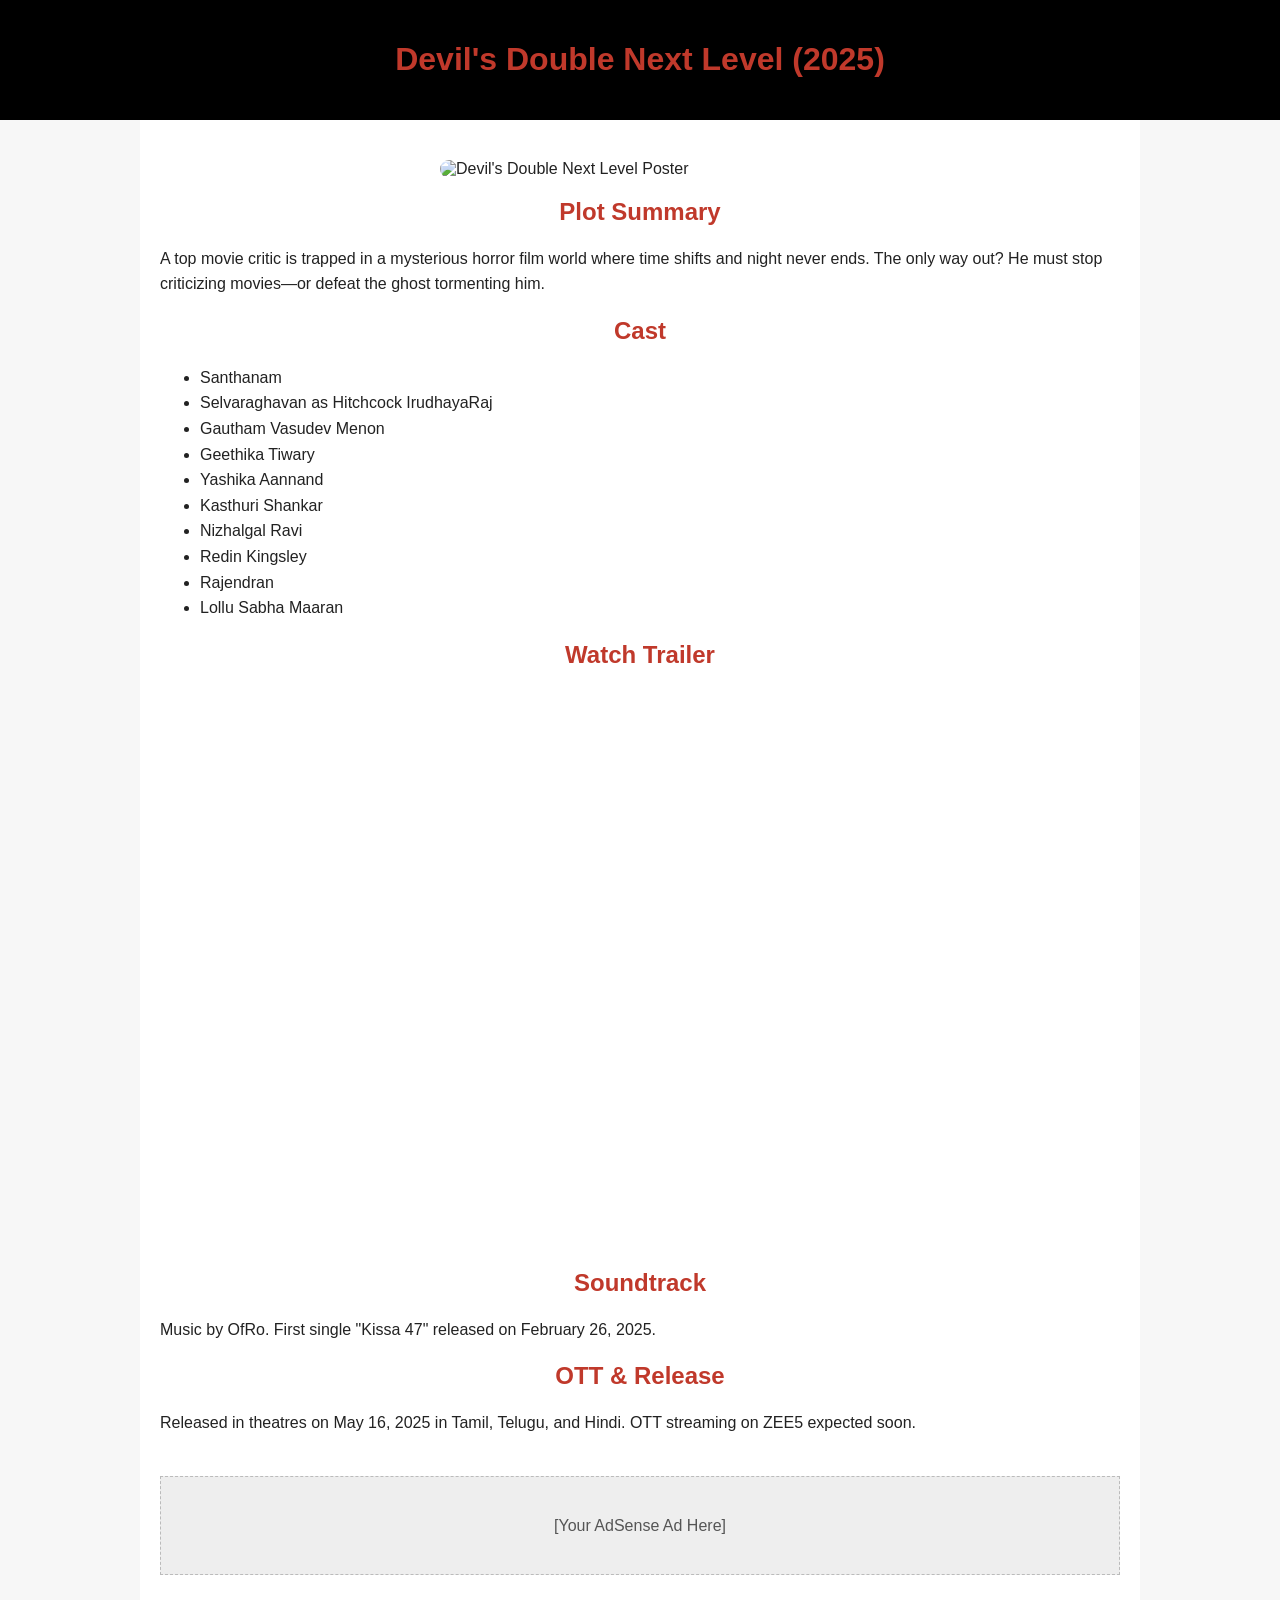
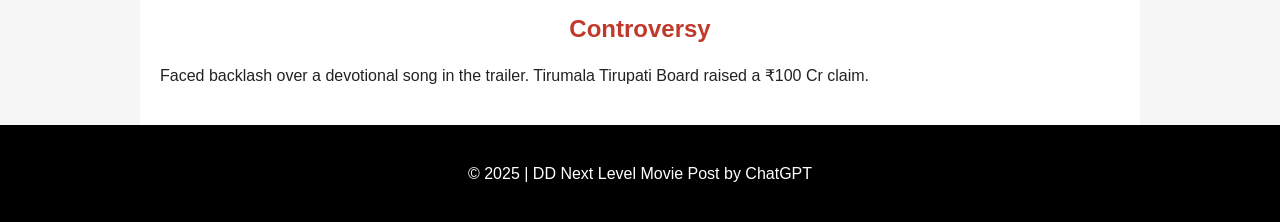
==== devils-double-next-level.html @ ae8cdb3d "Add files via upload Signed-off-by: kishan5735 <kishanp6351493807@gmail.com>" ====
<!DOCTYPE html>
<html lang="en">
<head>
  <meta charset="UTF-8" />
  <meta name="viewport" content="width=device-width, initial-scale=1.0"/>
  <meta name="description" content="Full details of the Tamil movie Devil's Double Next Level (2025)">
  <title>Devil's Double Next Level - Full Movie Details</title>
  <style>
    body {
      font-family: Arial, sans-serif;
      margin: 0; padding: 0;
      background: #f7f7f7; color: #222;
    }
    header, footer {
      background: #000; color: #fff;
      padding: 20px; text-align: center;
    }
    .container {
      max-width: 960px;
      margin: auto;
      padding: 20px;
      background: #fff;
    }
    img.poster {
      width: 100%;
      max-width: 400px;
      display: block;
      margin: 20px auto;
      border-radius: 10px;
    }
    h1, h2 {
      color: #c0392b;
      text-align: center;
    }
    p, ul {
      line-height: 1.6;
    }
    .video-container {
      position: relative;
      padding-bottom: 56.25%;
      height: 0; overflow: hidden;
      margin: 30px 0;
    }
    .video-container iframe {
      position: absolute;
      top: 0; left: 0;
      width: 100%; height: 100%;
    }
    .ads-placeholder {
      margin: 40px 0;
      padding: 20px;
      background: #eee;
      border: 1px dashed #bbb;
      text-align: center;
      color: #555;
    }
  </style>
</head>
<body>

<header>
  <h1>Devil's Double Next Level (2025)</h1>
</header>

<div class="container">

  <img class="poster" src="https://assets.thehansindia.com/h-upload/2024/06/17/1400x800_1400357-devils-double-next-level.jpg" alt="Devil's Double Next Level Poster">

  <h2>Plot Summary</h2>
  <p>A top movie critic is trapped in a mysterious horror film world where time shifts and night never ends. The only way out? He must stop criticizing movies—or defeat the ghost tormenting him.</p>

  <h2>Cast</h2>
  <ul>
    <li>Santhanam</li>
    <li>Selvaraghavan as Hitchcock IrudhayaRaj</li>
    <li>Gautham Vasudev Menon</li>
    <li>Geethika Tiwary</li>
    <li>Yashika Aannand</li>
    <li>Kasthuri Shankar</li>
    <li>Nizhalgal Ravi</li>
    <li>Redin Kingsley</li>
    <li>Rajendran</li>
    <li>Lollu Sabha Maaran</li>
  </ul>

  <h2>Watch Trailer</h2>
  <div class="video-container">
    <iframe src="https://www.youtube.com/embed/Mj3yG_P2Wd4" title="Devil's Double Next Level Trailer" frameborder="0" allowfullscreen></iframe>
  </div>

  <h2>Soundtrack</h2>
  <p>Music by OfRo. First single "Kissa 47" released on February 26, 2025.</p>

  <h2>OTT & Release</h2>
  <p>Released in theatres on May 16, 2025 in Tamil, Telugu, and Hindi. OTT streaming on ZEE5 expected soon.</p>

  <div class="ads-placeholder">
    <!-- Google AdSense code goes here after approval -->
    <p>[Your AdSense Ad Here]</p>
  </div>

  <h2>Controversy</h2>
  <p>Faced backlash over a devotional song in the trailer. Tirumala Tirupati Board raised a ₹100 Cr claim.</p>

</div>

<footer>
  <p>&copy; 2025 | DD Next Level Movie Post by ChatGPT</p>
</footer>

</body>
</html>
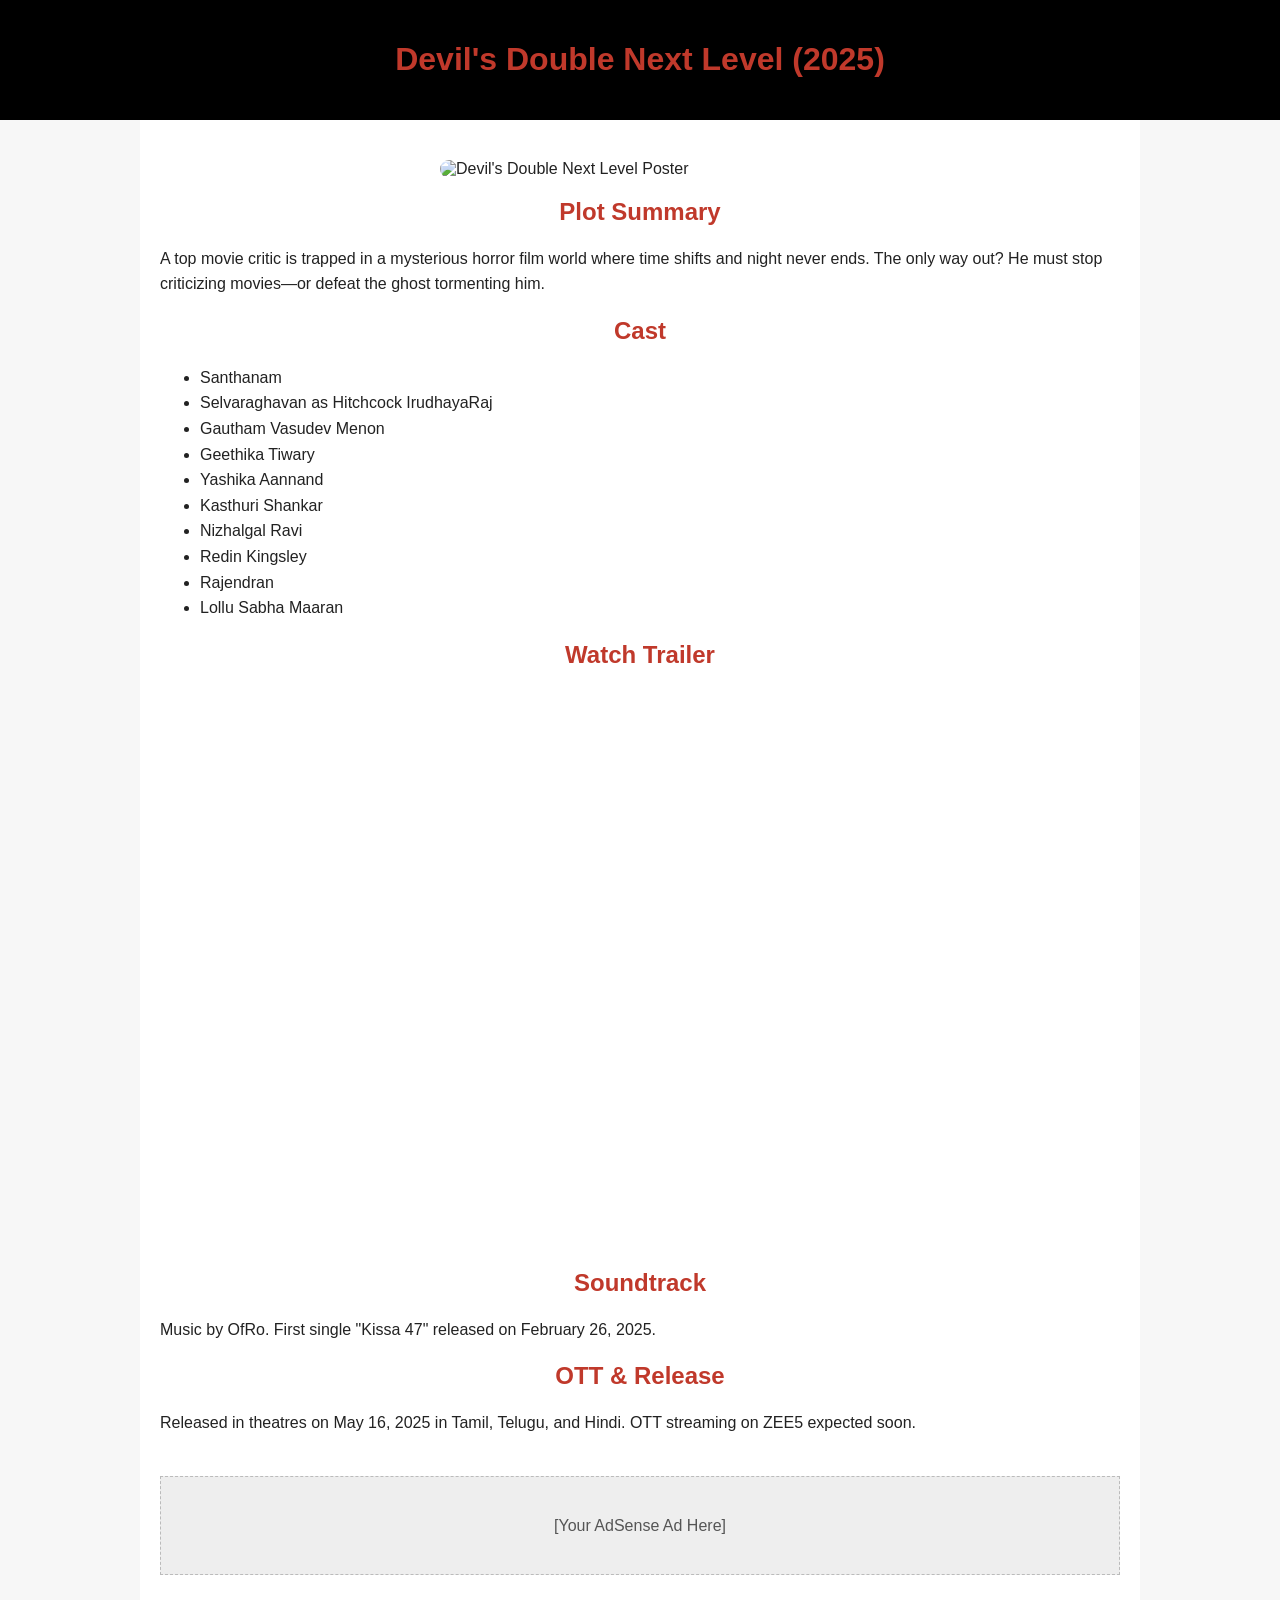
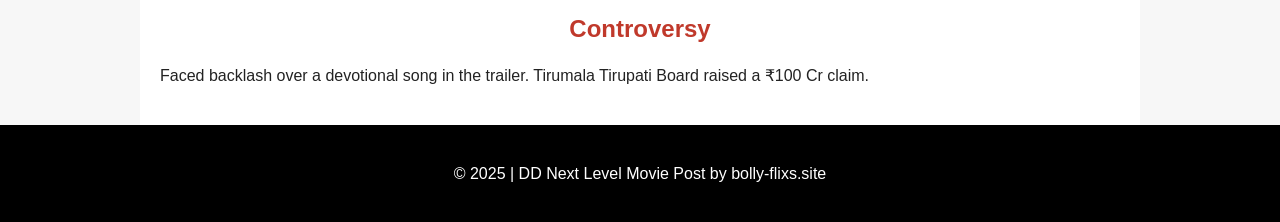
==== commit ee9bf680: "Update devils-double-next-level.html Signed-off-by: kishan5735 <kishanp6351493807@gmail.com>" ====
--- a/devils-double-next-level.html
+++ b/devils-double-next-level.html
@@ -65,7 +65,7 @@
 
 <div class="container">
 
-  <img class="poster" src="https://assets.thehansindia.com/h-upload/2024/06/17/1400x800_1400357-devils-double-next-level.jpg" alt="Devil's Double Next Level Poster">
+  <img class="poster" src="https://res.cloudinary.com/dpr7ymxun/image/upload/v1747674126/devil-s-double-next-level_ur7qnt.webp" alt="Devil's Double Next Level Poster">
 
   <h2>Plot Summary</h2>
   <p>A top movie critic is trapped in a mysterious horror film world where time shifts and night never ends. The only way out? He must stop criticizing movies—or defeat the ghost tormenting him.</p>
@@ -86,7 +86,7 @@
 
   <h2>Watch Trailer</h2>
   <div class="video-container">
-    <iframe src="https://www.youtube.com/embed/Mj3yG_P2Wd4" title="Devil's Double Next Level Trailer" frameborder="0" allowfullscreen></iframe>
+    <iframe src="https://www.youtube.com/embed/ZwFcWmanXiQ" title="Devil's Double Next Level Trailer" frameborder="0" allowfullscreen></iframe>
   </div>
 
   <h2>Soundtrack</h2>
@@ -106,7 +106,7 @@
 </div>
 
 <footer>
-  <p>&copy; 2025 | DD Next Level Movie Post by ChatGPT</p>
+  <p>&copy; 2025 | DD Next Level Movie Post by bolly-flixs.site</p>
 </footer>
 
 </body>
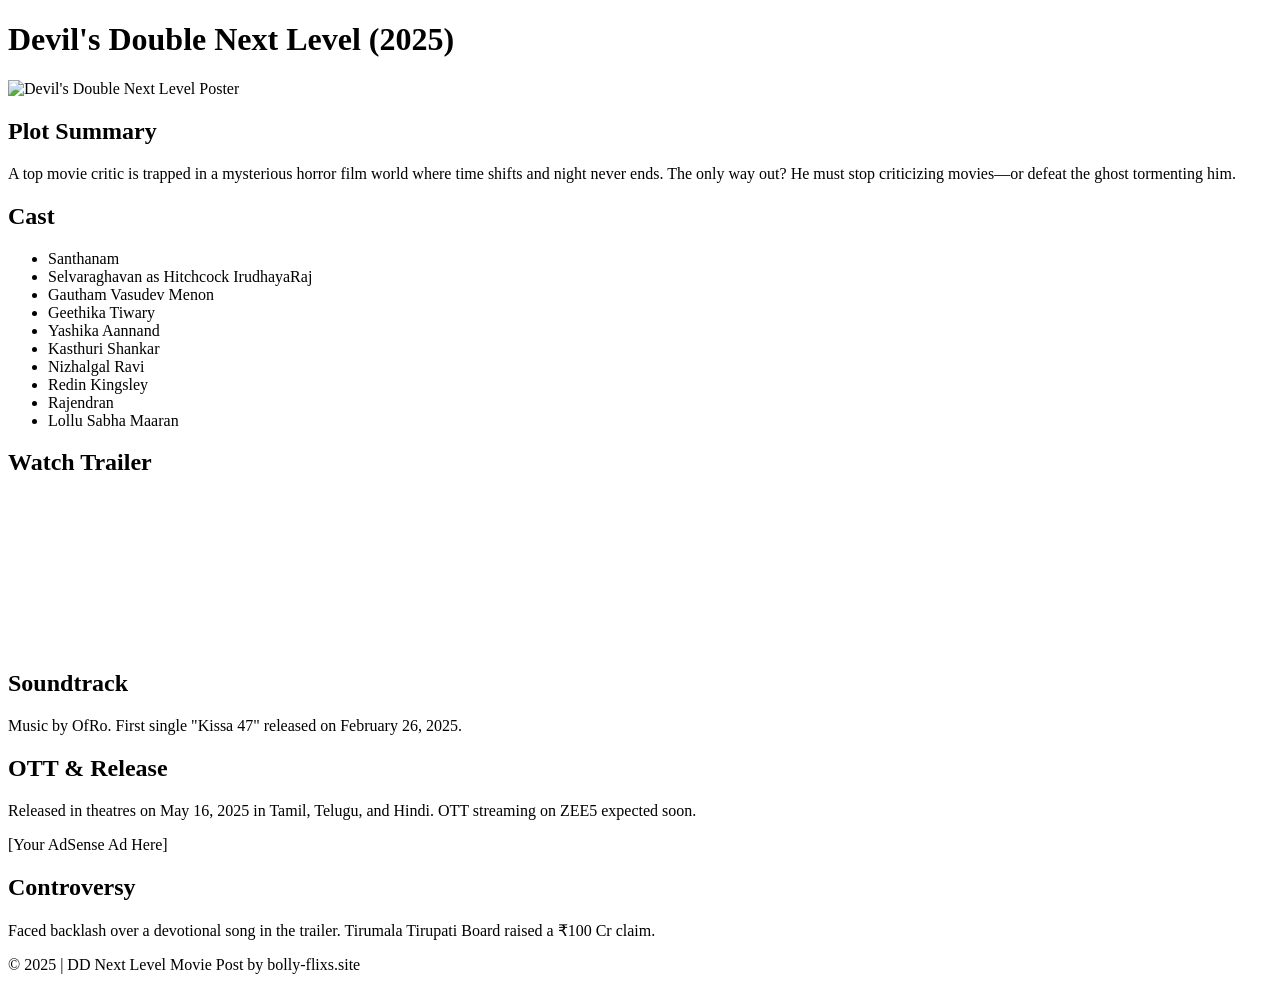
==== commit ec2957a9: "Update devils-double-next-level.html Signed-off-by: kishan5735 <kishanp6351493807@gmail.com>" ====
--- a/devils-double-next-level.html
+++ b/devils-double-next-level.html
@@ -6,56 +6,7 @@
   <meta name="viewport" content="width=device-width, initial-scale=1.0"/>
   <meta name="description" content="Full details of the Tamil movie Devil's Double Next Level (2025)">
   <title>Devil's Double Next Level - Full Movie Details</title>
-  <style>
-    body {
-      font-family: Arial, sans-serif;
-      margin: 0; padding: 0;
-      background: #f7f7f7; color: #222;
-    }
-    header, footer {
-      background: #000; color: #fff;
-      padding: 20px; text-align: center;
-    }
-    .container {
-      max-width: 960px;
-      margin: auto;
-      padding: 20px;
-      background: #fff;
-    }
-    img.poster {
-      width: 100%;
-      max-width: 400px;
-      display: block;
-      margin: 20px auto;
-      border-radius: 10px;
-    }
-    h1, h2 {
-      color: #c0392b;
-      text-align: center;
-    }
-    p, ul {
-      line-height: 1.6;
-    }
-    .video-container {
-      position: relative;
-      padding-bottom: 56.25%;
-      height: 0; overflow: hidden;
-      margin: 30px 0;
-    }
-    .video-container iframe {
-      position: absolute;
-      top: 0; left: 0;
-      width: 100%; height: 100%;
-    }
-    .ads-placeholder {
-      margin: 40px 0;
-      padding: 20px;
-      background: #eee;
-      border: 1px dashed #bbb;
-      text-align: center;
-      color: #555;
-    }
-  </style>
+<link rel='stylesheet' href='https://www.bolly-flixs.site/style.css' type='text/css' />
 </head>
 <body>
 
